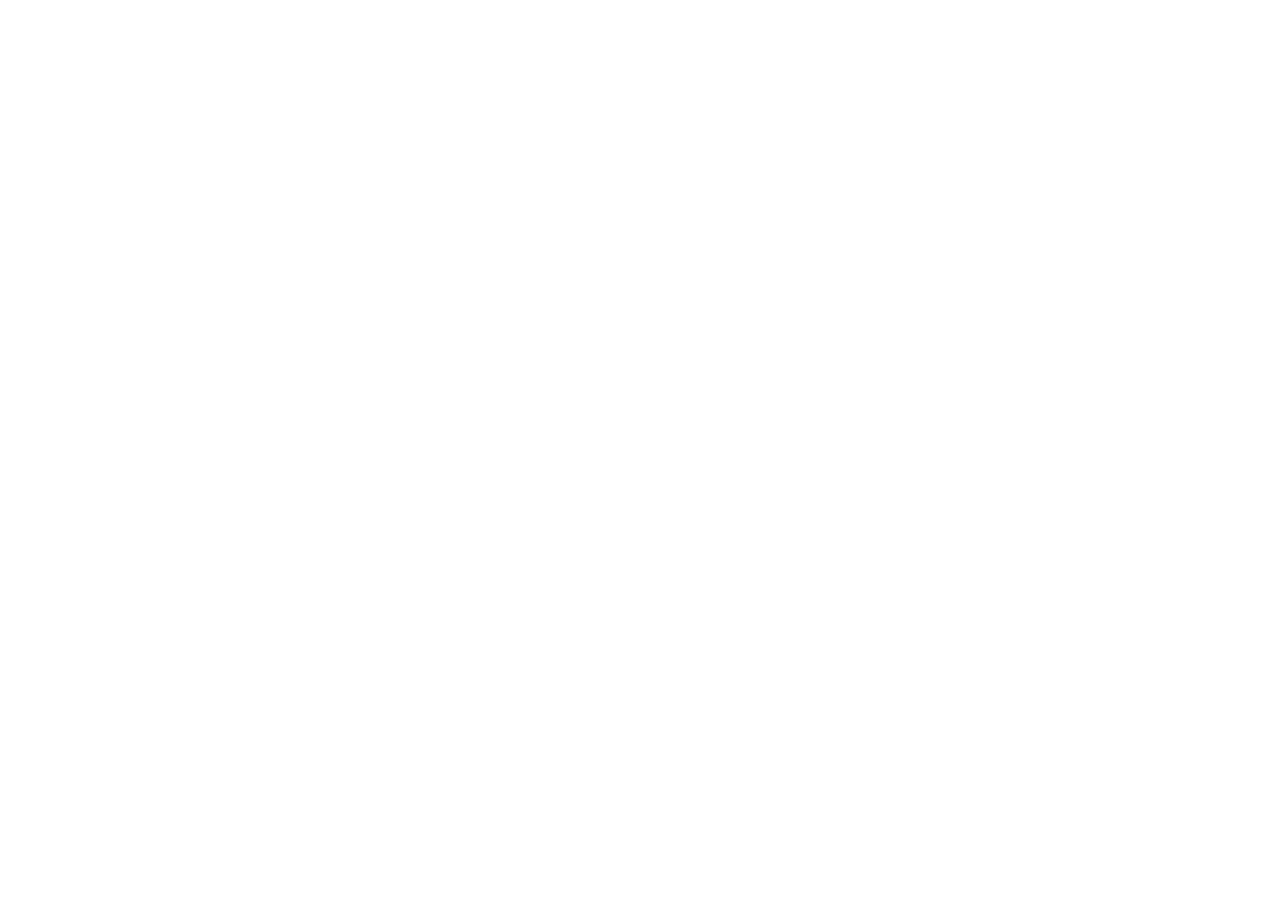
==== index.html @ b8eaad38 "Add files via upload" ====
<!DOCTYPE html>
<html lang=zh-Hans>
<head>
    <meta charset=utf-8>
    <meta http-equiv=X-UA-Compatible content="IE=edge">
    <meta name=viewport content="width=device-width,initial-scale=1">
    <link rel=icon href=./favicon.ico>
    <title>10000hours</title>
    <link href=./css/app.604de4d9.css rel=preload as=style>
    <link href=./css/chunk-vendors.73669fe5.css rel=preload as=style>
    <link href=./js/app.2c72392c.js rel=preload as=script>
    <link href=./js/chunk-vendors.ce69deb2.js rel=preload as=script>
    <link href=./css/chunk-vendors.73669fe5.css rel=stylesheet>
    <link href=./css/app.604de4d9.css rel=stylesheet>
</head>
<body>
<noscript><strong>We're sorry but 10000hours doesn't work properly without JavaScript enabled. Please enable it to
    continue.</strong></noscript>
<div id=app></div>
<script src=./js/chunk-vendors.ce69deb2.js></script>
<script src=./js/app.2c72392c.js></script>
</body>
</html>
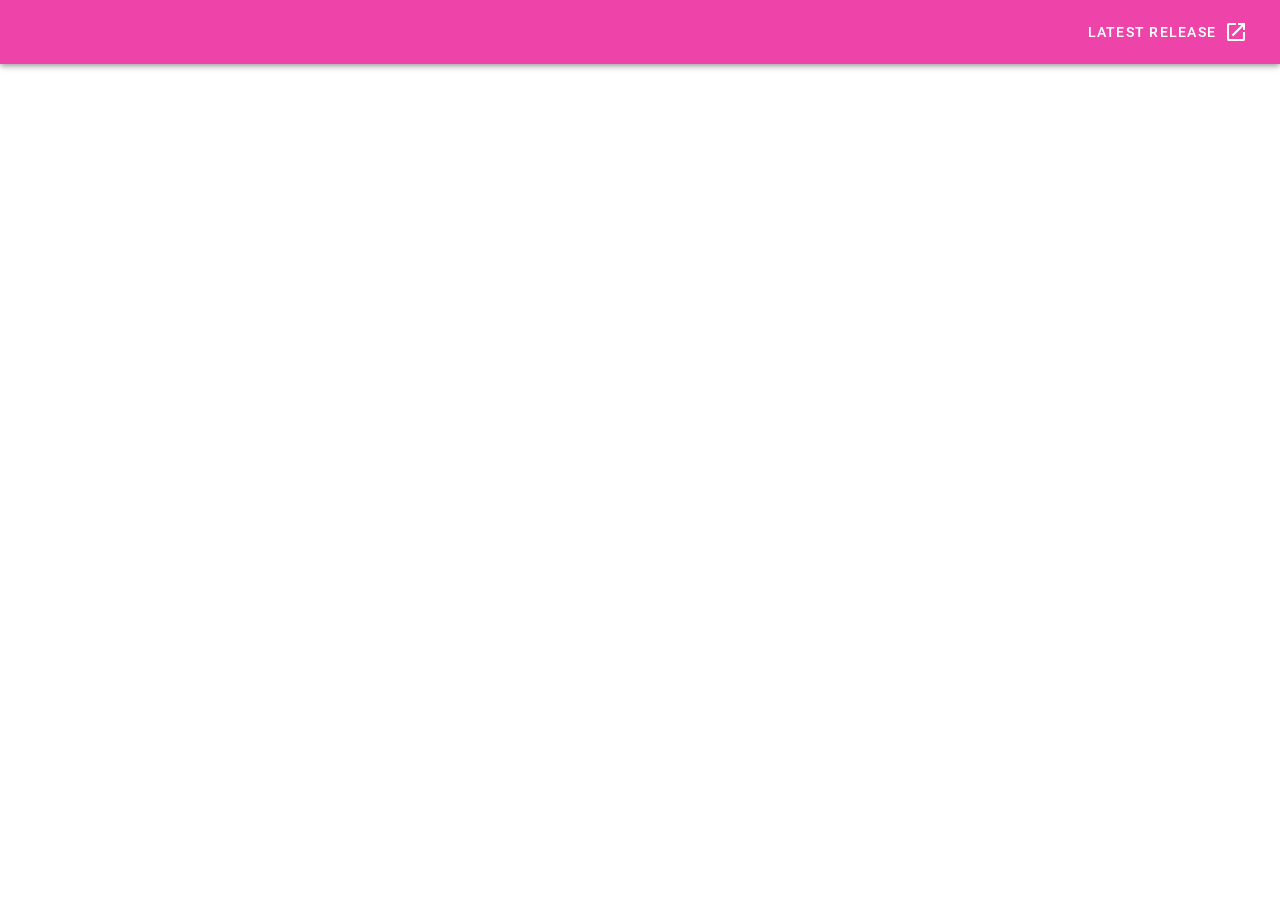
==== commit 5aa525fe: "初始化提交" ====
--- a/index.html
+++ b/index.html
@@ -1,23 +1,23 @@
-<!DOCTYPE html>
-<html lang=zh-Hans>
-<head>
-    <meta charset=utf-8>
-    <meta http-equiv=X-UA-Compatible content="IE=edge">
-    <meta name=viewport content="width=device-width,initial-scale=1">
-    <link rel=icon href=./favicon.ico>
-    <title>10000hours</title>
-    <link href=./css/app.604de4d9.css rel=preload as=style>
-    <link href=./css/chunk-vendors.73669fe5.css rel=preload as=style>
-    <link href=./js/app.2c72392c.js rel=preload as=script>
-    <link href=./js/chunk-vendors.ce69deb2.js rel=preload as=script>
-    <link href=./css/chunk-vendors.73669fe5.css rel=stylesheet>
-    <link href=./css/app.604de4d9.css rel=stylesheet>
-</head>
-<body>
-<noscript><strong>We're sorry but 10000hours doesn't work properly without JavaScript enabled. Please enable it to
-    continue.</strong></noscript>
-<div id=app></div>
-<script src=./js/chunk-vendors.ce69deb2.js></script>
-<script src=./js/app.2c72392c.js></script>
-</body>
+<!DOCTYPE html>
+<html lang=zh-Hans>
+<head>
+    <meta charset=utf-8>
+    <meta http-equiv=X-UA-Compatible content="IE=edge">
+    <meta name=viewport content="width=device-width,initial-scale=1">
+    <link rel=icon href=./favicon.ico>
+    <title>10000hours</title>
+    <link href=./css/app.604de4d9.css rel=preload as=style>
+    <link href=./css/chunk-vendors.73669fe5.css rel=preload as=style>
+    <link href=./js/app.2c72392c.js rel=preload as=script>
+    <link href=./js/chunk-vendors.ce69deb2.js rel=preload as=script>
+    <link href=./css/chunk-vendors.73669fe5.css rel=stylesheet>
+    <link href=./css/app.604de4d9.css rel=stylesheet>
+</head>
+<body>
+<noscript><strong>We're sorry but 10000hours doesn't work properly without JavaScript enabled. Please enable it to
+    continue.</strong></noscript>
+<div id=app></div>
+<script src=./js/chunk-vendors.ce69deb2.js></script>
+<script src=./js/app.2c72392c.js></script>
+</body>
 </html>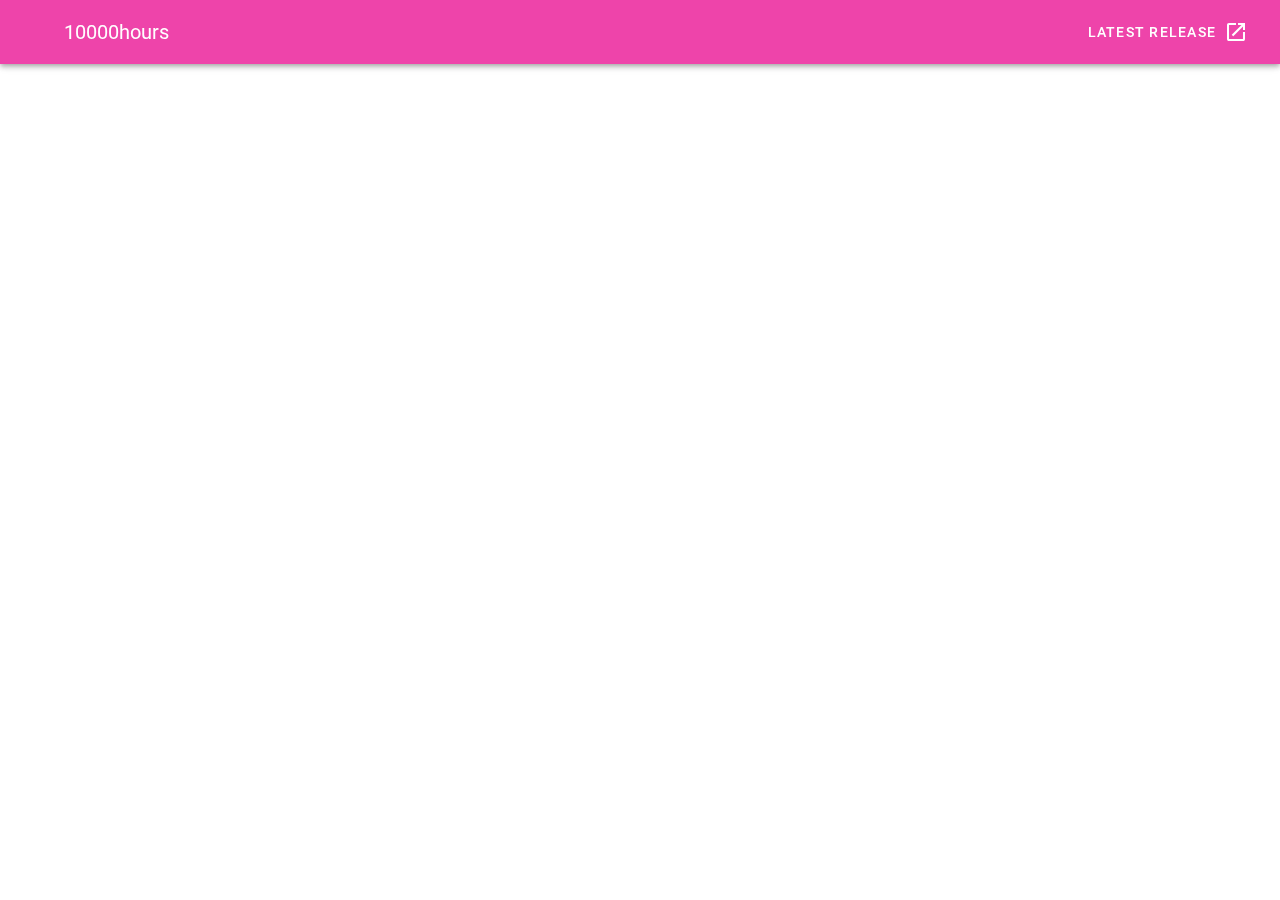
==== commit 768ff481: "deploy" ====
--- a/index.html
+++ b/index.html
@@ -1,23 +1 @@
-<!DOCTYPE html>
-<html lang=zh-Hans>
-<head>
-    <meta charset=utf-8>
-    <meta http-equiv=X-UA-Compatible content="IE=edge">
-    <meta name=viewport content="width=device-width,initial-scale=1">
-    <link rel=icon href=./favicon.ico>
-    <title>10000hours</title>
-    <link href=./css/app.604de4d9.css rel=preload as=style>
-    <link href=./css/chunk-vendors.73669fe5.css rel=preload as=style>
-    <link href=./js/app.2c72392c.js rel=preload as=script>
-    <link href=./js/chunk-vendors.ce69deb2.js rel=preload as=script>
-    <link href=./css/chunk-vendors.73669fe5.css rel=stylesheet>
-    <link href=./css/app.604de4d9.css rel=stylesheet>
-</head>
-<body>
-<noscript><strong>We're sorry but 10000hours doesn't work properly without JavaScript enabled. Please enable it to
-    continue.</strong></noscript>
-<div id=app></div>
-<script src=./js/chunk-vendors.ce69deb2.js></script>
-<script src=./js/app.2c72392c.js></script>
-</body>
-</html>+<!DOCTYPE html><html lang=zh-Hans><head><meta charset=utf-8><meta http-equiv=X-UA-Compatible content="IE=edge"><meta name=viewport content="width=device-width,initial-scale=1"><link rel=icon href=/favicon.ico><title>10000hours</title><link href=/css/app.d0b23856.css rel=preload as=style><link href=/css/chunk-vendors.09356297.css rel=preload as=style><link href=/js/app.700221f4.js rel=preload as=script><link href=/js/chunk-vendors.c4bf08f8.js rel=preload as=script><link href=/css/chunk-vendors.09356297.css rel=stylesheet><link href=/css/app.d0b23856.css rel=stylesheet></head><body><noscript><strong>We're sorry but 10000hours doesn't work properly without JavaScript enabled. Please enable it to continue.</strong></noscript><div id=app></div><script src=/js/chunk-vendors.c4bf08f8.js></script><script src=/js/app.700221f4.js></script></body></html>